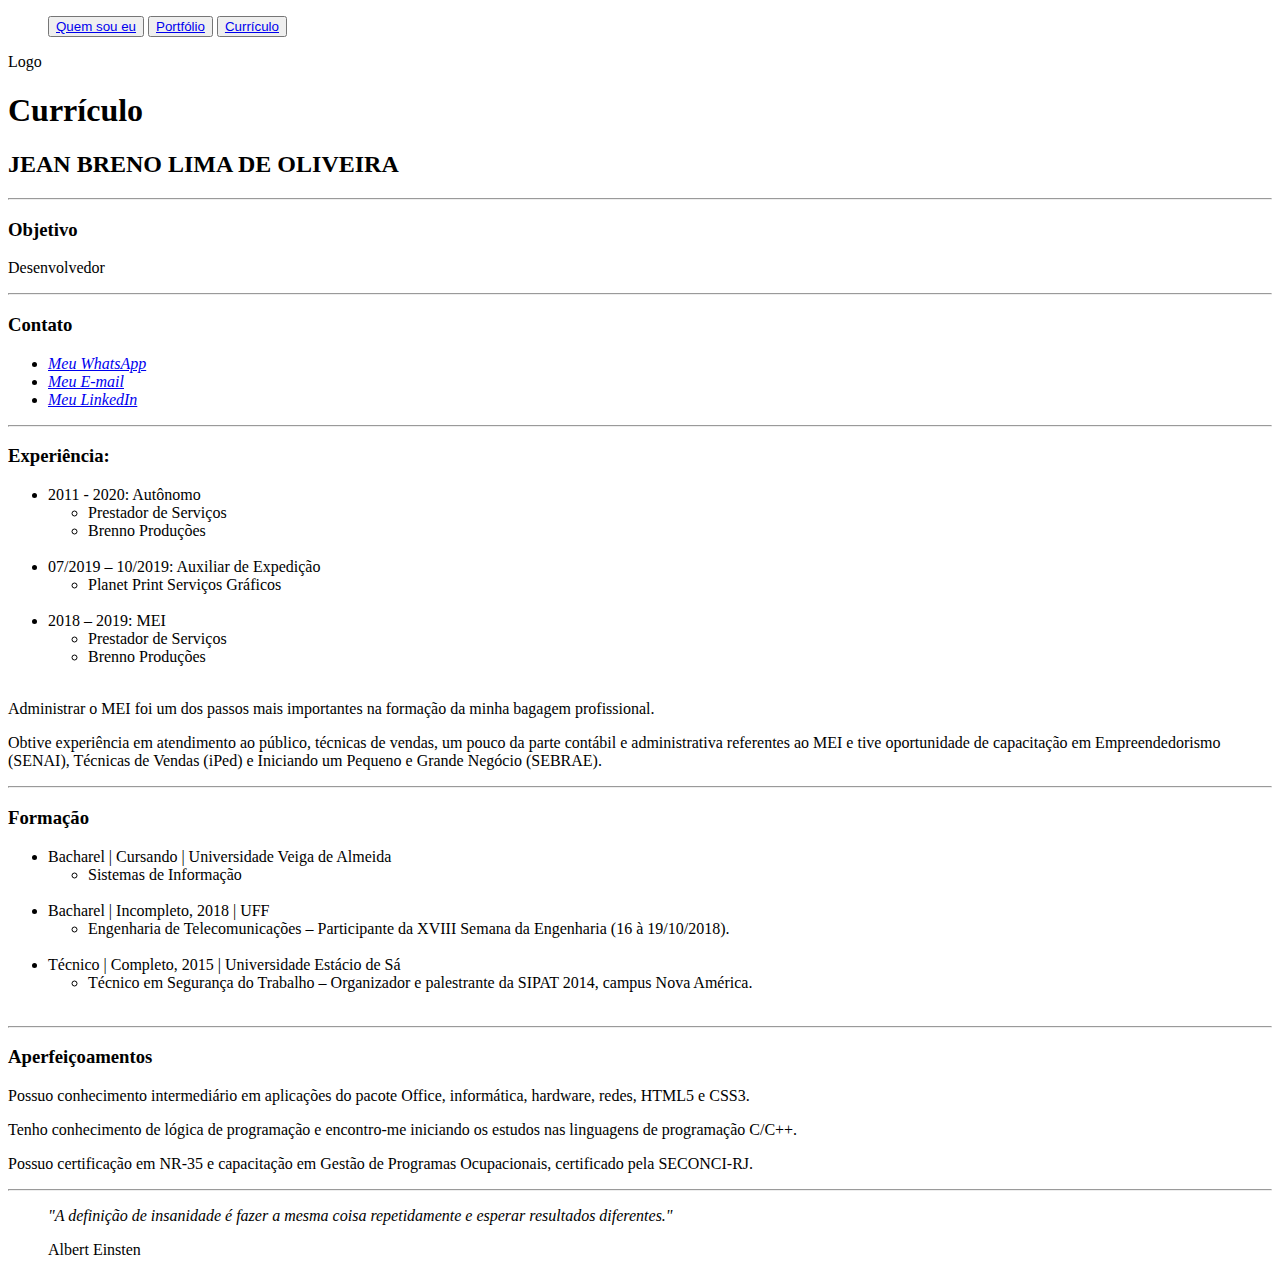
==== curriculo.html @ cb20741f "Add files via upload" ====
<!DOCTYPE html> 
<html lang="pt-br">
    <head> 
    <meta charset="utf-8"> 
        <!--link rel="stylesheet" href="style.css"-->
        <title>Currículo Jean Breno</title>
    </head>
    <body>  
        <!-- Este é o currículo do Jean Breno -->
        <header>
           <!-- <img src="fundo%20-%20Copia%20(2).png" alt="fundo do site" class="fundo_header"> -->
            <nav>
                <menu> 
                    <button class="button"><a href="quem%20sou%20eu.html" title="quem sou eu" target="_self"> Quem sou eu</a></button>
                <button class="button"><a href="porfolio.html" title="meu portfolio" target="_self"> Portfólio</a></button>
                <button class="button"><a href="curriculo.html" title="meu currículo" target="_self"> Currículo</a></button>
                </menu>
            </nav>
            <!--img src="WhatsApp%20Image%202020-05-19%20at%2009.59.00%20-%20Copia.jpeg" alt="foto perfil" class="foto_perfil"-->
            <p>Logo</p>
            

            <h1 id="title">Currículo</h1>

        </header>        
            <main>
                <h2 class="subtitle"> JEAN BRENO LIMA DE OLIVEIRA</h2>
                <hr>
                    <h3 class="subtitle">Objetivo</h3>
                        <p class="subpost"> Desenvolvedor</p>

        <hr>
                    <section>
                        <h3 class="subtitle"> Contato</h3>
                        <address>
                            
                    <ul class="lista_contato">
                        <li><a href="https://wa.me/5521974775037" target="_blank"> Meu WhatsApp</a></li>
                        <li><a href="mailto: jean.breno@yahoo.com" target="_blank">Meu E-mail</a></li>
                        <li><a href="https://www.linkedin.com/in/jeanbreno/" target="_blank">Meu LinkedIn</a></li>
                    </ul>
                        </address>
                    </section>
        <hr>            
                    <section >
                        <h3 class="subtitle">Experiência:</h3>
                            <ul>
                                <li>2011 - 2020: Autônomo</li>
                                    <ul>
                                        <li>Prestador de Serviços </li>
                                        <li>Brenno Produções</li><br>
                                    </ul>    

                                <li>07/2019 – 10/2019: Auxiliar de Expedição</li> 
                                    <ul>
                                        <li>Planet Print Serviços Gráficos</li><br>
                                    </ul>
                                <li>2018 – 2019: MEI</li>
                                    <ul>
                                        <li>Prestador de Serviços</li> 
                                        <li>Brenno Produções</li><br>
                                    </ul>
                            </ul> 
                    </section>
                    <p>Administrar o MEI foi um dos passos mais importantes na formação da minha bagagem profissional.</p>

                    <p>Obtive experiência em atendimento ao público, técnicas de vendas, um pouco da parte contábil e administrativa referentes ao MEI e tive oportunidade de capacitação em Empreendedorismo (SENAI), Técnicas de Vendas (iPed) e Iniciando um Pequeno e Grande Negócio (SEBRAE).</p>
        <hr>
                    <section >               
                    <h3 class="subtitle">Formação</h3>    
                        <ul>
                            <li>Bacharel | Cursando | Universidade Veiga de Almeida</li>
                                <ul>
                                    <li>Sistemas de Informação</li><br>
                                </ul>
                            <li>Bacharel | Incompleto, 2018 | UFF</li>
                                <ul>
                                    <li>Engenharia de Telecomunicações – Participante da XVIII Semana da Engenharia (16 à 19/10/2018).</li><br>
                                </ul>
                            <li>Técnico | Completo, 2015 | Universidade Estácio de Sá</li>
                                <ul>
                                    <li>Técnico em Segurança do Trabalho – Organizador e palestrante da SIPAT 2014, campus Nova América.</li><br>

                                </ul>
                        </ul>
                    </section>
        <hr>
                    <section >       
                        <h3 class="subtitle">Aperfeiçoamentos</h3>

                            
                            <p>Possuo conhecimento intermediário em aplicações do pacote Office, informática, hardware, redes, HTML5 e CSS3.</p>
                            <p>Tenho conhecimento de lógica de programação e encontro-me iniciando os estudos nas linguagens de programação C/C++. </p>
                            <p>Possuo certificação em NR-35 e capacitação em Gestão de Programas Ocupacionais, certificado pela SECONCI-RJ.</p> 

                    </section>
            </main>
        <hr>
        <section>
                <footer class="rodape">
                    <blockquote>
                        <em>"A definição de insanidade é fazer a mesma coisa repetidamente e esperar resultados diferentes."</em>
                        <p>Albert Einsten</p>
                    </blockquote>
                 <!--   <img src="fundo%20-%20Copia.png" alt="Fundo Footer" class="funto_footer"> -->
                </footer>
            </section>
        </body> 
    </html>
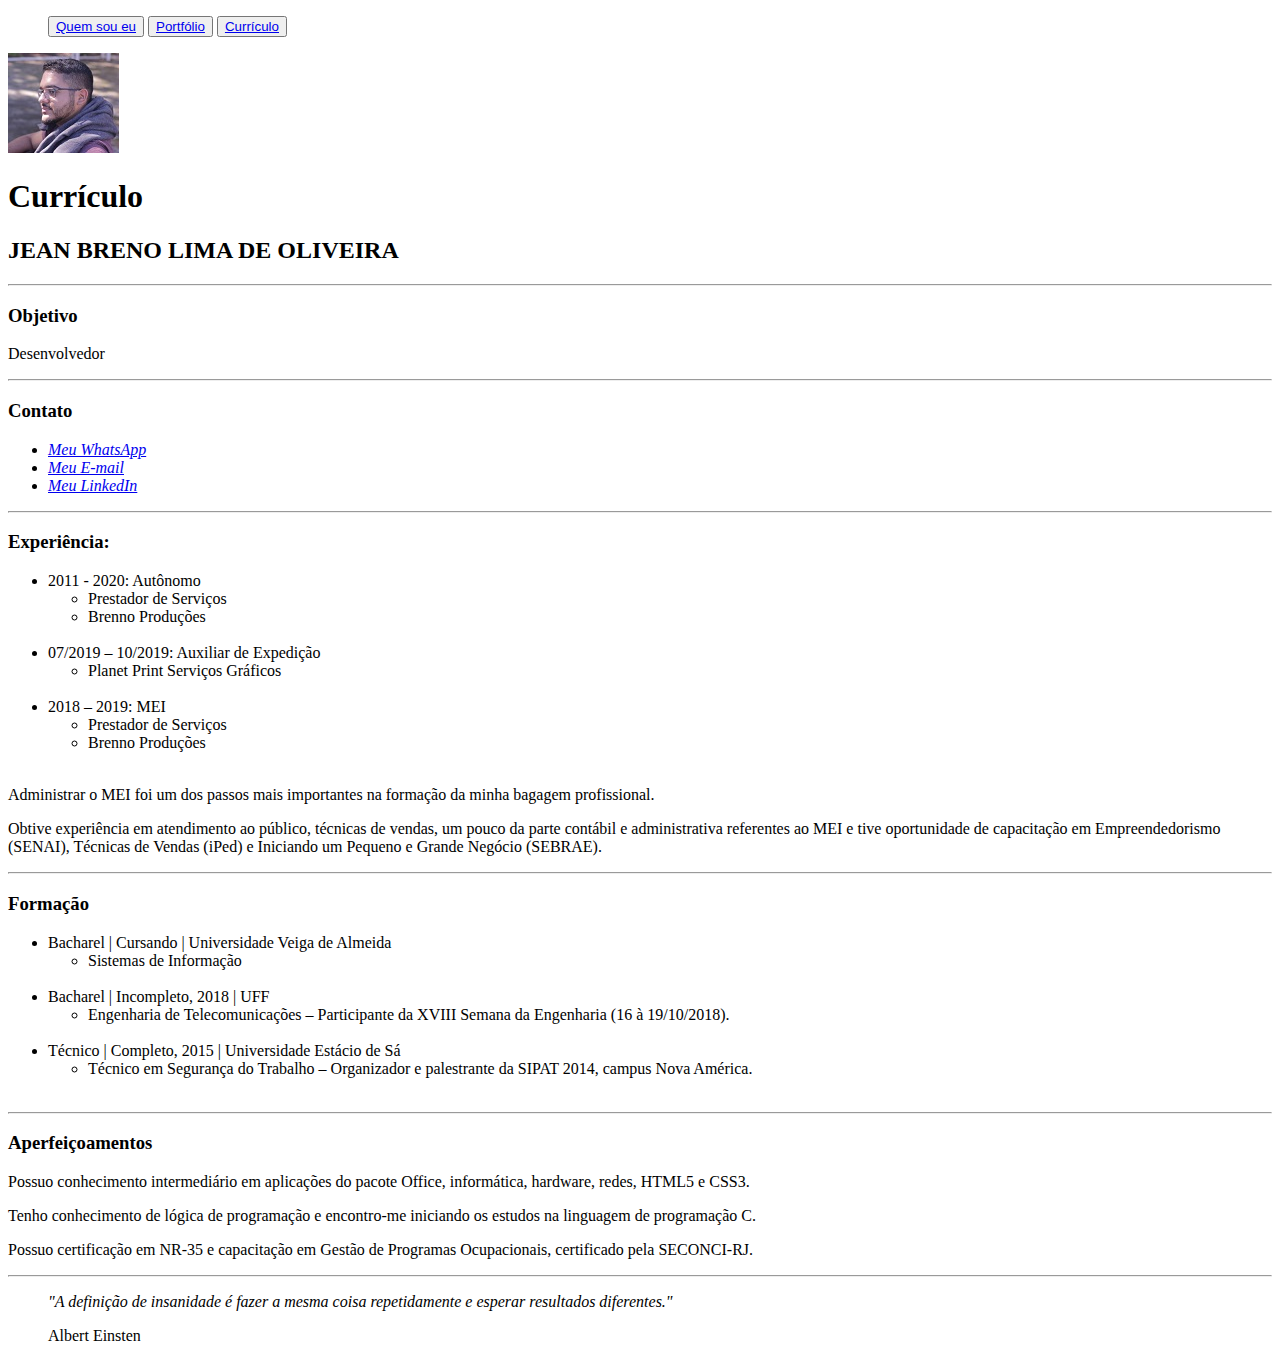
==== commit 9966b2c9: "Update curriculo.html" ====
--- a/curriculo.html
+++ b/curriculo.html
@@ -2,24 +2,25 @@
 <html lang="pt-br">
     <head> 
     <meta charset="utf-8"> 
-        <!--link rel="stylesheet" href="style.css"-->
-        <title>Currículo Jean Breno</title>
+        <link rel="stylesheet" href="style.css">
+        <title>Currículo | Jean Breno</title>
     </head>
-    <body>  
+    <body class = "body">  
         <!-- Este é o currículo do Jean Breno -->
         <header>
-           <!-- <img src="fundo%20-%20Copia%20(2).png" alt="fundo do site" class="fundo_header"> -->
+            
             <nav>
-                <menu> 
-                    <button class="button"><a href="quem%20sou%20eu.html" title="quem sou eu" target="_self"> Quem sou eu</a></button>
-                <button class="button"><a href="porfolio.html" title="meu portfolio" target="_self"> Portfólio</a></button>
-                <button class="button"><a href="curriculo.html" title="meu currículo" target="_self"> Currículo</a></button>
+                <menu class="menu"> 
+                    <button class="button">
+                        <a href="quem%20sou%20eu.html" title="quem sou eu" target="_self"> Quem sou eu</a></button>
+                    <button class="button">
+                        <a href="porfolio.html" title="meu portfolio" target="_self"> Portfólio</a></button>
+                    <button class="button">
+                        <a href="curriculo.html" title="meu currículo" target="_self"> Currículo</a></button>
                 </menu>
             </nav>
-            <!--img src="WhatsApp%20Image%202020-05-19%20at%2009.59.00%20-%20Copia.jpeg" alt="foto perfil" class="foto_perfil"-->
-            <p>Logo</p>
+            <img src="WhatsApp%20Image%202020-05-19%20at%2009.59.00%20-%20Copia.jpeg" alt="foto perfil" class="foto_perfil">
             
-
             <h1 id="title">Currículo</h1>
 
         </header>        
@@ -36,7 +37,7 @@
                             
                     <ul class="lista_contato">
                         <li><a href="https://wa.me/5521974775037" target="_blank"> Meu WhatsApp</a></li>
-                        <li><a href="mailto: jean.breno@yahoo.com" target="_blank">Meu E-mail</a></li>
+                        <li><a href="mailto:jean.breno@yahoo.com" target="_blank">Meu E-mail</a></li>
                         <li><a href="https://www.linkedin.com/in/jeanbreno/" target="_blank">Meu LinkedIn</a></li>
                     </ul>
                         </address>
@@ -90,7 +91,7 @@
 
                             
                             <p>Possuo conhecimento intermediário em aplicações do pacote Office, informática, hardware, redes, HTML5 e CSS3.</p>
-                            <p>Tenho conhecimento de lógica de programação e encontro-me iniciando os estudos nas linguagens de programação C/C++. </p>
+                            <p>Tenho conhecimento de lógica de programação e encontro-me iniciando os estudos na linguagem de programação C. </p>
                             <p>Possuo certificação em NR-35 e capacitação em Gestão de Programas Ocupacionais, certificado pela SECONCI-RJ.</p> 
 
                     </section>
@@ -102,8 +103,8 @@
                         <em>"A definição de insanidade é fazer a mesma coisa repetidamente e esperar resultados diferentes."</em>
                         <p>Albert Einsten</p>
                     </blockquote>
-                 <!--   <img src="fundo%20-%20Copia.png" alt="Fundo Footer" class="funto_footer"> -->
+                    
                 </footer>
             </section>
         </body> 
-    </html>+    </html>
--- a/style.css
+++ b/style.css
@@ -0,0 +1,59 @@
+/*body {
+    background: white    ;
+    margin: 15px 15px 15px 15px;
+    font-family: sans-serif;
+    max-width: 1300px;
+}
+#title {
+    color: midnightblue;
+    padding: 10px;
+    border: 1px solid;
+    font-family: monospace;
+    text-transform: uppercase;
+    margin-top: 100px;
+}   
+.foto_perfil {
+    position: absolute;
+    top: 5px ;
+    left: 580px ;
+    margin: 15px 15px;
+    border: 1px solid black;
+    border-radius: 50%;
+}
+.subtitle  { 
+    color: midnightblue;
+    margin: 10px;
+    
+}
+.button {
+    margin: 10px;
+    
+    
+}
+.subpost { 
+    color: midnightblue;
+    margin: 15px;
+}
+.text0 {
+    font-size: 13px;
+    color: midnightblue;
+    margin: 15px; 
+}
+.lista_contato{
+    padding-right: 10px;
+    text-align: left;
+}
+.lista_contato li a {
+    color: blue ;
+}*/
+.infofinanceira {
+    width: 100px ;
+    height: auto ;
+}
+.camila_designer {
+    width: 100px ;
+    height: auto ;  
+}
+/*.rodape {
+    font-size: 11px  
+}*/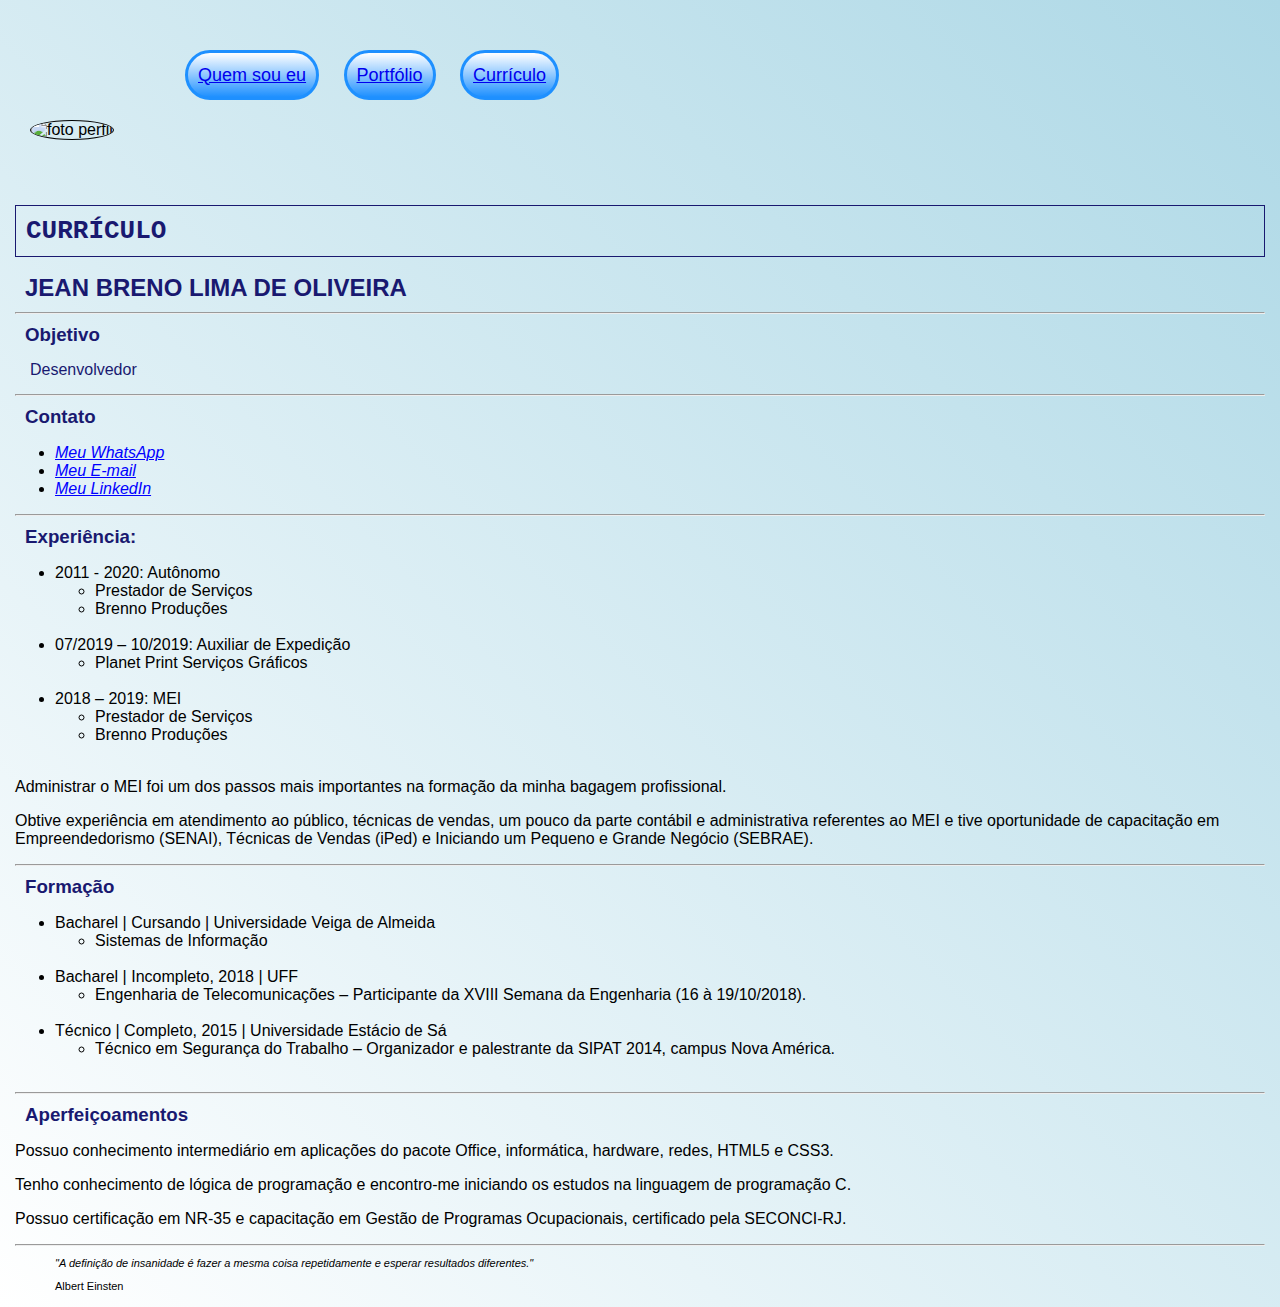
==== commit 76343d21: "Update curriculo.html" ====
--- a/curriculo.html
+++ b/curriculo.html
@@ -12,14 +12,14 @@
             <nav>
                 <menu class="menu"> 
                     <button class="button">
-                        <a href="quem%20sou%20eu.html" title="quem sou eu" target="_self"> Quem sou eu</a></button>
+                        <a href="quemsoueu.html" title="quem sou eu" target="_self"> Quem sou eu</a></button>
                     <button class="button">
                         <a href="porfolio.html" title="meu portfolio" target="_self"> Portfólio</a></button>
                     <button class="button">
                         <a href="curriculo.html" title="meu currículo" target="_self"> Currículo</a></button>
                 </menu>
             </nav>
-            <img src="WhatsApp%20Image%202020-05-19%20at%2009.59.00%20-%20Copia.jpeg" alt="foto perfil" class="foto_perfil">
+            <img src="https://raw.githubusercontent.com/jeanbreno/jeanbreno.github.io/main/WhatsApp%20Image%202020-05-19%20at%2009.59.00%20-%20Copia.jpeg" alt="foto perfil" class="foto_perfil">
             
             <h1 id="title">Currículo</h1>
 
--- a/style.css
+++ b/style.css
@@ -1,5 +1,6 @@
-/*body {
-    background: white    ;
+.body {
+    
+    background-image: linear-gradient(45deg, white, lightblue);
     margin: 15px 15px 15px 15px;
     font-family: sans-serif;
     max-width: 1300px;
@@ -10,13 +11,11 @@
     border: 1px solid;
     font-family: monospace;
     text-transform: uppercase;
-    margin-top: 100px;
+    margin-top: 50px;
 }   
 .foto_perfil {
-    position: absolute;
-    top: 5px ;
-    left: 580px ;
-    margin: 15px 15px;
+    position:inherit;
+    margin: -90px 90px 15px 15px;
     border: 1px solid black;
     border-radius: 50%;
 }
@@ -27,7 +26,15 @@
 }
 .button {
     margin: 10px;
-    
+    height: 50px;
+    padding: 10px 10px 10px 10px;
+    color:dodgerblue;
+    font-size:18px;
+    text-align:center;
+    border-radius:30px;
+    border:3px solid dodgerblue;
+    box-shadow: inset 50 2px 3px 0 , inset 0 -3px 6px 0 rgba(0,0,0,.2), 0 3px 2px 0 rgba(0,0,0,.2);
+    background-image: linear-gradient(0deg, dodgerblue, white 100%);
     
 }
 .subpost { 
@@ -45,7 +52,7 @@
 }
 .lista_contato li a {
     color: blue ;
-}*/
+}
 .infofinanceira {
     width: 100px ;
     height: auto ;
@@ -54,6 +61,79 @@
     width: 100px ;
     height: auto ;  
 }
-/*.rodape {
+.rodape {
     font-size: 11px  
-}*/+}
+.menu {
+    position:inherit ;
+    top: 10px ;
+    left: 40px ;
+    margin: 40px 120px 11px;
+        
+}
+form {
+    /* Apenas para centralizar o form na página */
+    margin: 0 auto;
+    width: 400px;
+    /* Para ver as bordas do formulário */
+    padding: 1em;
+    border: 1px solid #CCC;
+    border-radius: 1em;
+}
+form div + div {
+    margin-top: 1em;
+}
+label {
+    /*Para ter certeza que todas as labels tem o mesmo tamanho e estão propriamente alinhadas */
+    display: inline-block;
+    width: 90px;
+    text-align: right;
+}
+input, textarea {
+    /* Para certificar-se que todos os campos de texto têm as mesmas configurações de fonte. Por padrão, textareas ter uma fonte monospace*/
+    font: 1em sans-serif;
+
+    /* Para dar o mesmo tamanho a todos os campo de texto */
+    width: 300px;
+    -moz-box-sizing: border-box;
+    box-sizing: border-box;
+
+    /* Para harmonizar o look & feel das bordas nos campos de texto*/
+    border: 1px solid #999;
+}
+input:focus, textarea:focus {
+    /* Dar um pouco de destaque nos elementos ativos */
+    border-color: #000;
+}
+textarea {
+    /* Para alinhar corretamente os campos de texto de várias linhas com sua label*/
+    vertical-align: top;
+
+    /* Para dar espaço suficiente para digitar algum texto */
+    height: 5em;
+
+    /* Para permitir aos usuários redimensionarem qualquer textarea verticalmente. Ele não funciona em todos os browsers */
+    resize: vertical;
+}
+.buttonSend {
+    /* Para posicionar os botões para a mesma posição dos campos de texto */
+    padding-left: 90px; /* mesmo tamanho que os elementos do tipo label */
+}
+.buttonSend {
+    /* Esta margem extra representa aproximadamente o mesmo espaço que o espaço entre as labels e os seus campos de texto*/
+    margin-left: .5em;
+}
+.tabela1{
+    margin: 0 auto 15px;
+    width: 260px;
+}
+
+.si {
+    background-image: linear-gradient(90deg, red, white, white, white);
+}
+.senai {
+    background-image: linear-gradient(90deg, green,white);
+}
+.web {
+    background-image: linear-gradient(90deg, red, white, white, white, white, white, white, white);
+}
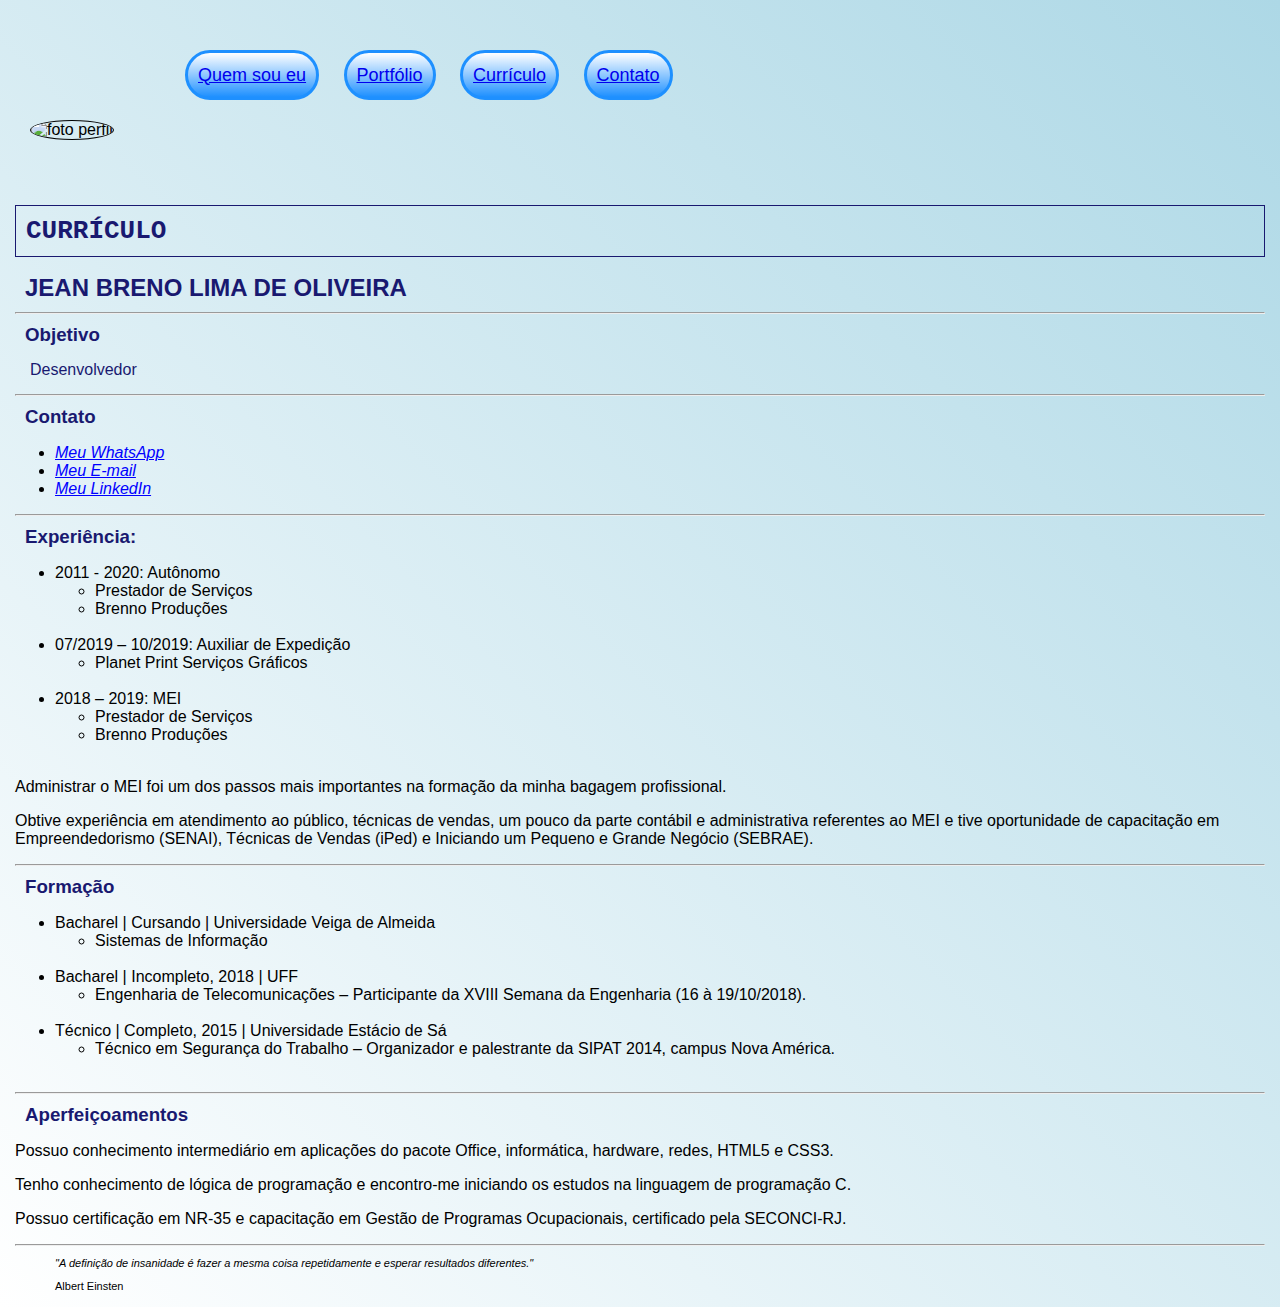
==== commit 1e1f89a9: "Update curriculo.html" ====
--- a/curriculo.html
+++ b/curriculo.html
@@ -17,13 +17,17 @@
                         <a href="porfolio.html" title="meu portfolio" target="_self"> Portfólio</a></button>
                     <button class="button">
                         <a href="curriculo.html" title="meu currículo" target="_self"> Currículo</a></button>
+                    <button class="button">
+                        <a href="contato.html" title="meu contato" target="_self"> Contato</a></button>
                 </menu>
             </nav>
             <img src="https://raw.githubusercontent.com/jeanbreno/jeanbreno.github.io/main/WhatsApp%20Image%202020-05-19%20at%2009.59.00%20-%20Copia.jpeg" alt="foto perfil" class="foto_perfil">
+        </header>
+            
             
             <h1 id="title">Currículo</h1>
 
-        </header>        
+                
             <main>
                 <h2 class="subtitle"> JEAN BRENO LIMA DE OLIVEIRA</h2>
                 <hr>
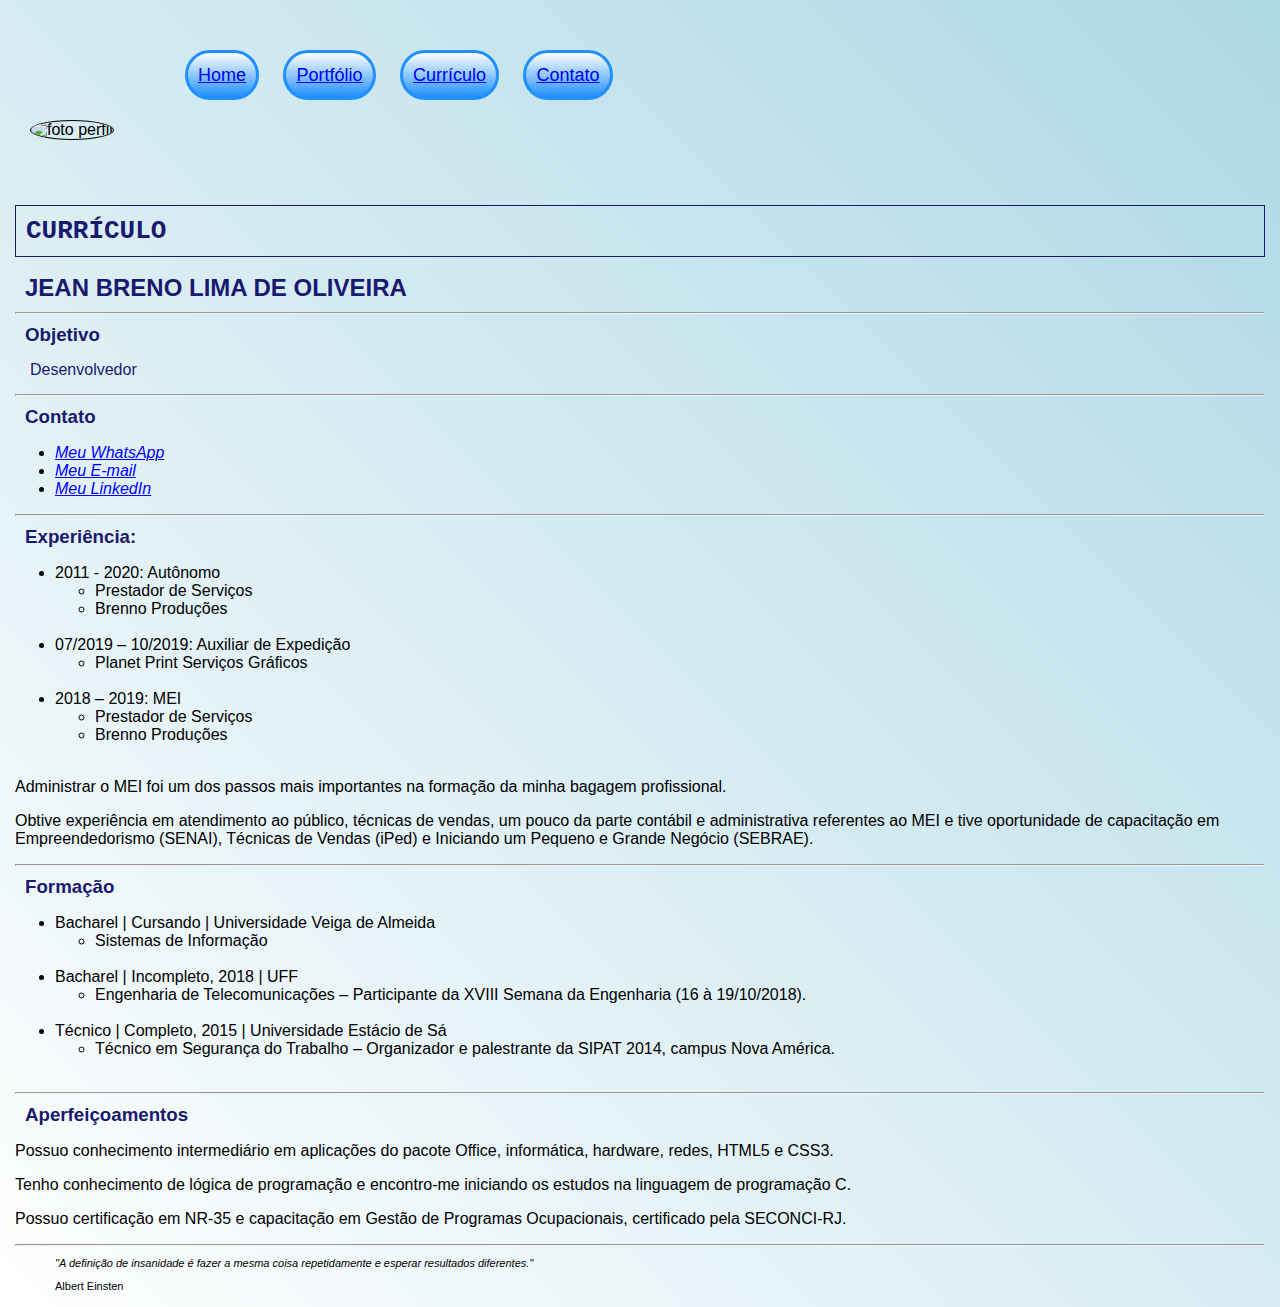
==== commit 0fbea981: "Update curriculo.html" ====
--- a/curriculo.html
+++ b/curriculo.html
@@ -12,7 +12,7 @@
             <nav>
                 <menu class="menu"> 
                     <button class="button">
-                        <a href="quemsoueu.html" title="quem sou eu" target="_self"> Quem sou eu</a></button>
+                        <a href="index.html" title="quem sou eu" target="_self"> Home</a></button>
                     <button class="button">
                         <a href="porfolio.html" title="meu portfolio" target="_self"> Portfólio</a></button>
                     <button class="button">
